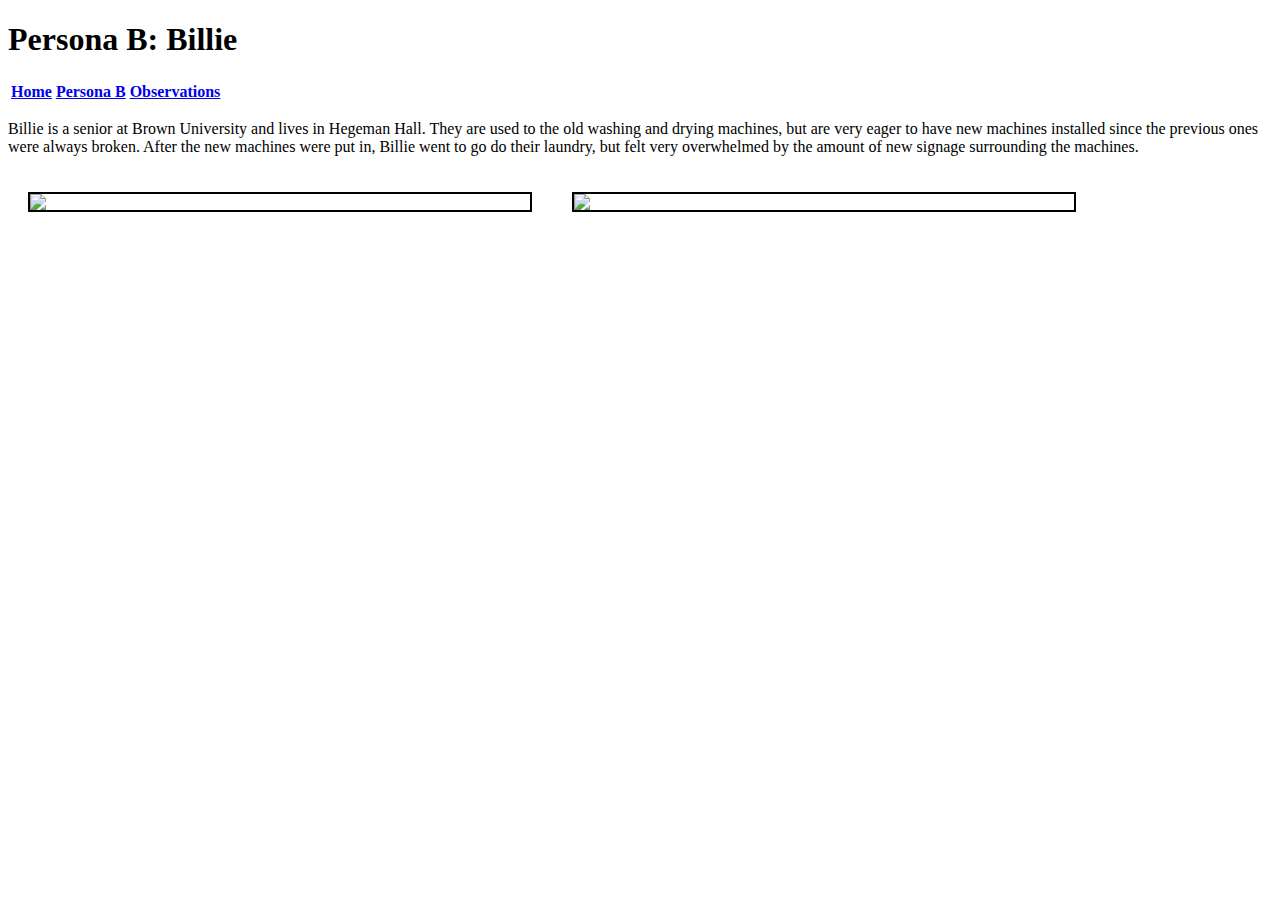
==== personab.html @ 99a35c74 "Bare Bones site" ====
<!DOCTYPE html>
<html lang="en">
  <head>
    <title>Hegeman Washing Machines</title>
    <!-- import javascript variables and functions -->
    <script src="app.js" defer></script>
    <!-- import CSS styles -->
    <link rel="stylesheet" href="styles.css" /> 
  </head>

  <!-- page content goes into <body> -->
  <body>
    <div id="hwm-topbar">
      <h1>Persona B: Billie</h1>
      <table>
        <tr>
          <th><a href="index.html">Home</a></th>
          <th><a href="personab.html">Persona B</a></th>
          <th><a href="observations.html">Observations</a></th>

        </tr>
      </table>
      

      <div class="description">
        <p>Billie is a senior at Brown University and lives in Hegeman Hall. They are
          used to the old washing and drying machines, but are very eager to have new 
          machines installed since the previous ones were always broken. After the new 
          machines were put in, Billie went to go do their laundry, but felt very 
          overwhelmed by the amount of new signage surrounding the machines.
        </p>        
      </div>

      <!-- TODO: PART I Add your own images and use CSS flex to make sure they work on different screen sizes -->
      <div class="container">
        <img id="persona" src="https://i.imgur.com/Pg7NbOe.jpg"></img>
        <img src="https://i.imgur.com/eKiqrGX.jpg"></img>

      </div>
    </div>
  </body>

</html>
---- styles.css ----
/* Uncomment below if images are way too big.
Selects all image tags and makes them 500px;
 */
img {
  width: 500px;
  margin: 20px;
  border: 2px solid;
}

.description{
max-width: 1430px;
}

.container {
  /* TODO add styles (hint: use flex!) https://www.w3schools.com/cssref/ */
  display: flex;
  max-width: 1430px;
}

.washingmachine {
  border: 12px solid;
}
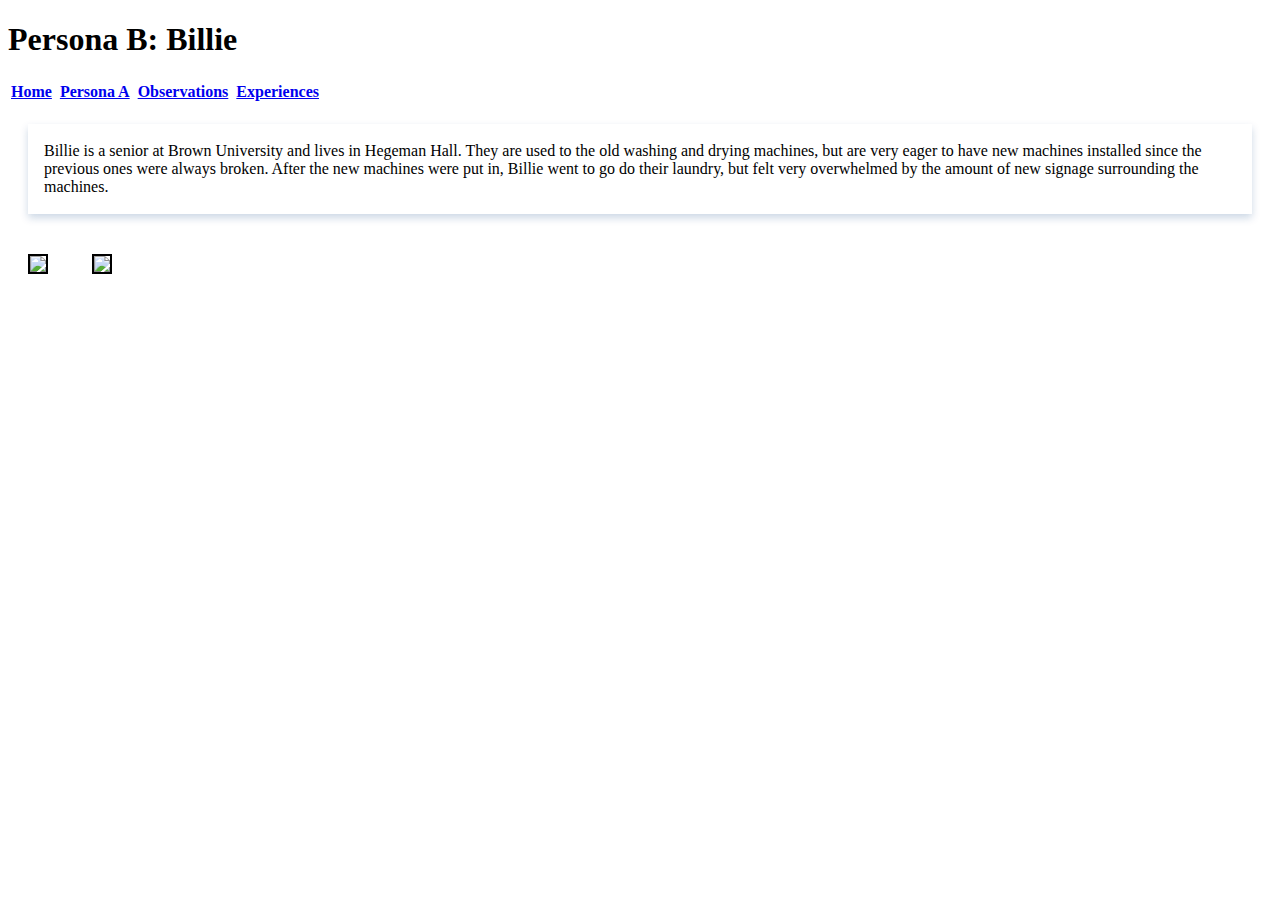
==== commit 732cc379: "Final edits" ====
--- a/personab.html
+++ b/personab.html
@@ -6,6 +6,28 @@
     <script src="app.js" defer></script>
     <!-- import CSS styles -->
     <link rel="stylesheet" href="styles.css" /> 
+    <style>
+      .card {
+  /* Add shadows to create the "card" effect */
+  box-shadow: 0 4px 8px 0 rgba(0, 60, 124, 0.2);
+  transition: 0.3s;
+  margin: 20px 20px 20px 20px;
+  max-width: 1255px;
+}
+
+/* On mouse-over, add a deeper shadow */
+.card:hover {
+  box-shadow: 0 8px 16px 0 rgba(0,60,124,0.2);
+}
+
+/* Add some padding inside the card container */
+.container {
+  padding: 2px 16px;
+  display:block;
+  max-width: 1255px;
+}
+
+    </style>
   </head>
 
   <!-- page content goes into <body> -->
@@ -15,29 +37,35 @@
       <table>
         <tr>
           <th><a href="index.html">Home</a></th>
-          <th><a href="personab.html">Persona B</a></th>
+          <th></th>
+          <th><a href="personaa.html">Persona A</a></th>
+          <th></th>
           <th><a href="observations.html">Observations</a></th>
-
+          <th></th>
+          <th><a href="interviews.html">Experiences</a></th>
         </tr>
       </table>
       
-
       <div class="description">
-        <p>Billie is a senior at Brown University and lives in Hegeman Hall. They are
-          used to the old washing and drying machines, but are very eager to have new 
-          machines installed since the previous ones were always broken. After the new 
-          machines were put in, Billie went to go do their laundry, but felt very 
-          overwhelmed by the amount of new signage surrounding the machines.
-        </p>        
+        <div class="card">
+          <div class="container">
+            <p>
+              Billie is a senior at Brown University and lives in Hegeman Hall. They are
+              used to the old washing and drying machines, but are very eager to have new 
+              machines installed since the previous ones were always broken. After the new 
+              machines were put in, Billie went to go do their laundry, but felt very 
+              overwhelmed by the amount of new signage surrounding the machines.
+            </p>
+          </div>
+        </div>        
       </div>
 
-      <!-- TODO: PART I Add your own images and use CSS flex to make sure they work on different screen sizes -->
-      <div class="container">
-        <img id="persona" src="https://i.imgur.com/Pg7NbOe.jpg"></img>
-        <img src="https://i.imgur.com/eKiqrGX.jpg"></img>
+      
+      <div class="image" style="display: flexbox;">
+        <img id="persona" style="width: 600px;" src="https://i.imgur.com/Pg7NbOe.jpg"></img>
+        <img style="width: 600px;" src="https://i.imgur.com/eKiqrGX.jpg"></img>
+      </div>
 
-      </div>
-    </div>
   </body>
 
 </html>